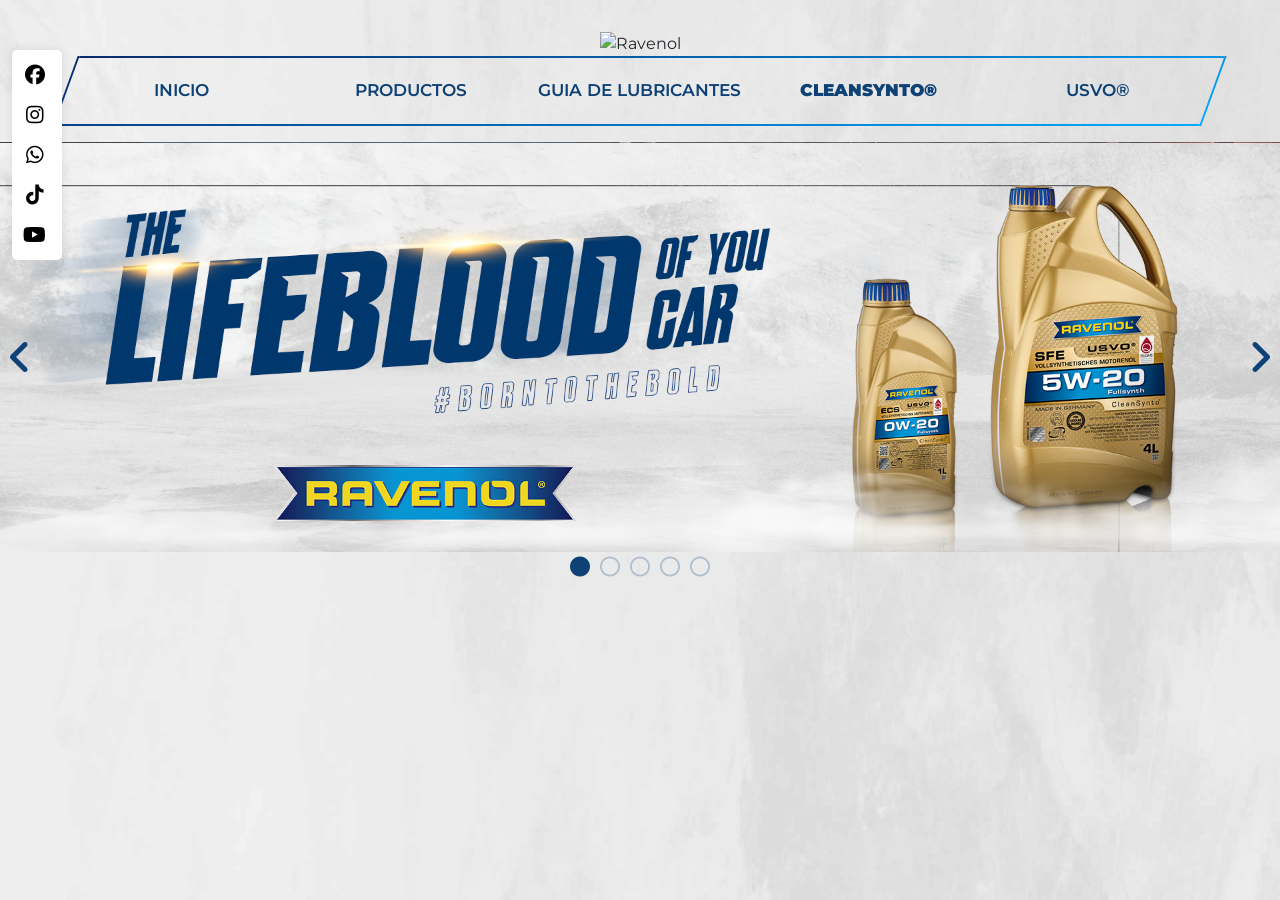
==== cleansynto.html @ 85235de3 "fixed classes and general css" ====
<!doctype html>
<html lang="es">

<head>
    <meta charset="utf-8">
    <meta name="viewport" content="width=device-width, initial-scale=1">
    <title>Ravenol</title>
    <link rel="stylesheet" href="css/normalize.css">
    <link rel="stylesheet" href="css/all.css">
    <link href="https://cdn.jsdelivr.net/npm/bootstrap@5.3.8/dist/css/bootstrap.min.css" rel="stylesheet"
        integrity="sha384-sRIl4kxILFvY47J16cr9ZwB07vP4J8+LH7qKQnuqkuIAvNWLzeN8tE5YBujZqJLB" crossorigin="anonymous">
    <link rel="preconnect" href="https://fonts.googleapis.com">
    <link rel="preconnect" href="https://fonts.gstatic.com" crossorigin>
    <link
        href="https://fonts.googleapis.com/css2?family=Afacad:ital,wght@0,400..700;1,400..700&family=Assistant:wght@200..800&family=Boldonse&family=Libre+Baskerville:ital,wght@0,400;0,700;1,400&family=Montserrat:ital,wght@0,100..900;1,100..900&family=Roboto+Condensed:ital,wght@0,100..900;1,100..900&family=Roboto:ital,wght@0,100..900;1,100..900&display=swap"
        rel="stylesheet">
    <link rel="stylesheet" href="css/slick.css">
    <link rel="stylesheet" href="css/slick-theme.css">
    <link rel="stylesheet" href="css/style.css">
</head>

<body class="container-fluid">
    <!-- Header -->
    <header class="row headerContainer">
        <div class="col-12 col-sm-12 col-md-12 col-lg-12 col-xl-12 col-xxl-12">
            <div class="row">
                <div class="col-12 col-sm-12 col-md-12 col-lg-12 col-xl-12 d-flex justify-content-center">
                    <img class="img-fluid" src="assets/img/ravenol_logo.png" alt="Ravenol" class="img-fluid">
                </div>
            </div>
            <nav class="row navContainer d-flex justify-content-center">
                <div
                    class="col-12 col-sm-12 col-md-12 col-lg-11 col-xl-11 col-xxl-11 d-flex justify-content-center justify-content-center align-self-xl-center">
                    <ul>
                        <li class="d-none d-sm-none d-md-none d-lg-flex d-xl-flex d-xxl-flex">
                            <a href="index.html">Inicio</a>
                        </li>
                        <li class="d-none d-sm-none d-md-none d-lg-flex d-xl-flex d-xxl-flex">
                            <a href="productos.html">Productos</a>
                        </li>
                        <li class="d-none d-sm-none d-md-none d-lg-flex d-xl-flex d-xxl-flex">
                            <a href="guia.html">Guia de Lubricantes</a>
                        </li>
                        <li class="d-none d-sm-none d-md-none d-lg-flex d-xl-flex d-xxl-flex">
                            <a href="cleansynto.html" class="active">Cleansynto&reg</a>
                        </li>
                        <li class=" d-none d-sm-none d-md-none d-lg-flex d-xl-flex d-xxl-flex">
                            <a href="usvo.html">USVO&reg</a>
                        </li>
                        <li class="d-flex d-sm-flex d-md-flex d-lg-none d-xl-none d-xxl-none openMenu">
                            <button>
                                <a href="#"><i class="fa-solid fa-bars"></i>
                                </a>
                            </button>
                        </li>
                    </ul>
                </div>
            </nav>
        </div>
    </header>
    <!-- Header -->
    <!-- Banner -->
    <div class="row">
        <div class="col-12 col-sm-12 col-md-12 col-lg-12 col-xl-12 col-xxl-12 p-0">
            <div class="bannerContainer">
                <div class="carouselItem">
                    <img src="assets/img/ravenol_banner1.jpg">
                </div>
                <div class="carouselItem">
                    <img src="assets/img/ravenol_banner2.jpg">
                </div>
                <div class="carouselItem">
                    <img src="assets/img/ravenol_banner3.jpg">
                </div>
                <div class="carouselItem">
                    <img src="assets/img/ravenol_banner4.jpg">
                </div>
                <div class="carouselItem">
                    <img src="assets/img/ravenol_banner5.jpg">
                </div>
            </div>
        </div>
    </div>
    <!-- Banner -->
    <!-- Mobile Menu -->
    <div class="mobileMenu d-lg-none d-xl-none d-xxl-none">
        <div class="closeMenu">
            <i class="fa-solid fa-xmark"></i>
        </div>
        <ul>
            <li><a href="index.html">Inicio</a></li>
            <li><a href="productos.html">Productos</a></li>
            <li><a href="guia.html">Guia de Lubricantes</a></li>
            <li><a href="cleansynto.html" class="active">Cleansynto&reg</a></li>
            <li><a href="usvo.html">USVO&reg</a></li>
        </ul>
    </div>
    <!-- Mobile Menu -->
    <!-- floating social -->
    <div class="floating-social">
        <ul class="list-unstyled">
            <li><a href="#"><i class="fa-brands fa-facebook"></i></a></li>
            <li><a href="#"><i class="fa-brands fa-instagram"></i></a></li>
            <li><a href="#"><i class="fa-brands fa-whatsapp"></i></a></li>
            <li><a href="#"><i class="fa-brands fa-tiktok"></i></a></li>
            <li><a href="#"><i class="fa-brands fa-youtube"></i></a></li>
        </ul>
    </div>
    <!-- floating social -->
    <script src="https://code.jquery.com/jquery-3.7.1.min.js"></script>
    <script src="https://cdn.jsdelivr.net/npm/bootstrap@5.3.8/dist/js/bootstrap.bundle.min.js"
        integrity="sha384-FKyoEForCGlyvwx9Hj09JcYn3nv7wiPVlz7YYwJrWVcXK/BmnVDxM+D2scQbITxI"
        crossorigin="anonymous"></script>
    <script src="js/slick.min.js"></script>
    <script src="js/functions.js"></script>
</body>

</html>
---- css/style.css ----
.montserrat {
  font-family: "Montserrat", sans-serif;
  font-optical-sizing: auto;
  font-weight: 400;
  font-style: normal;
}
html,
body,
* {
  margin: 0;
  padding: 0;
  box-sizing: border-box;
  font-family: "Montserrat", sans-serif;
  font-weight: 400;
  font-style: normal;
  font-size: 16px;
  margin: 0;
  padding: 0;
  transition: none;
}
body {
  background: url("../assets/img/ravenol_background.jpg") no-repeat center
    center;
  background-size: cover;
  overflow-x: hidden;
}
header {
  margin-top: 2rem !important;
}
header nav ul {
  list-style: none;
  padding: 20px 0 20px 0;
  display: flex;
  justify-content: center;
  width: 100%;
  border: 2px solid;
  border-image: linear-gradient(-195.7deg, #0a2a6c, #00aaff) 1;
  transform: skewX(-20deg);
}
header nav ul li {
  width: 100%;
  display: flex;
  justify-content: center;
  transform: none;
}
header nav ul li a {
  color: #2759a0;
  text-decoration: none;
  font-weight: 600;
  font-size: 1.063rem;
  text-align: center;
  transform: skew(20deg);
  text-transform: uppercase;
  color: rgba(14, 65, 117, 1);
  white-space: nowrap;
}
header nav ul li a.active {
  font-weight: 900;
  pointer-events: none;
  cursor: none;
}
header nav ul li button {
  border: none;
  transform: skew(20deg);
}
header nav ul li button a i {
  font-size: 1.563rem;
}
.bannerContainer .carouselItem img {
  width: 100%;
  max-width: 1920px;
}
.floating-social {
  position: fixed;
  top: 50px;
  z-index: 1000;
  background-color: #fff;
  padding: 10px;
  border-radius: 5px;
  box-shadow: 0 0 10px 0 rgba(0, 0, 0, 0.1);
  width: 50px;
}

.floating-social ul {
  list-style: none;
  padding: 0;
  margin: 0;
  display: flex;
  flex-direction: column;
  gap: 10px;
}
.floating-social ul li {
  list-style: none;
  padding: 0;
  margin: 0;
}
.floating-social ul li i {
  text-decoration: none;
  color: #000;
  font-size: 20px;
  font-weight: 600;
  transition: all 0.3s ease;
}
.floating-social ul li a {
  text-decoration: none;
  color: #000;
  font-size: 20px;
  font-weight: 600;
  transition: all 0.3s ease;
}
.floating-social ul li a:hover {
  color: #000;
}
.mobileMenu {
  position: absolute;
  top: 0;
  left: -100%;
  background: rgba(255, 255, 255, 0.75);
  z-index: 10001;
  width: 100%;
  height: 100vh;
  display: flex;
  justify-content: center;
  align-items: center;
  transition: left 0.5s ease;
}
.mobileMenu.open {
  left: 0;
}
.mobileMenu ul {
  list-style: none;
  margin-block-start: 0;
  margin-block-end: 0;
  padding-inline-start: 0;
}
.mobileMenu ul li {
  display: flex;
  justify-content: center;
  margin: 1rem;
}
.mobileMenu ul li a {
  text-decoration: none;
  text-align: center;
  font-size: 1.5rem;
  font-weight: 600;
  color: rgba(14, 65, 117, 1);
}
.mobileMenu ul li a.active {
  font-weight: 900;
  pointer-events: none;
  cursor: none;
}
.mobileMenu .closeMenu {
  position: absolute;
  top: 10px;
  right: 10px;
  cursor: pointer;
}
.mobileMenu .closeMenu i {
  font-size: 35px;
  color: rgba(14, 65, 117, 1);
}
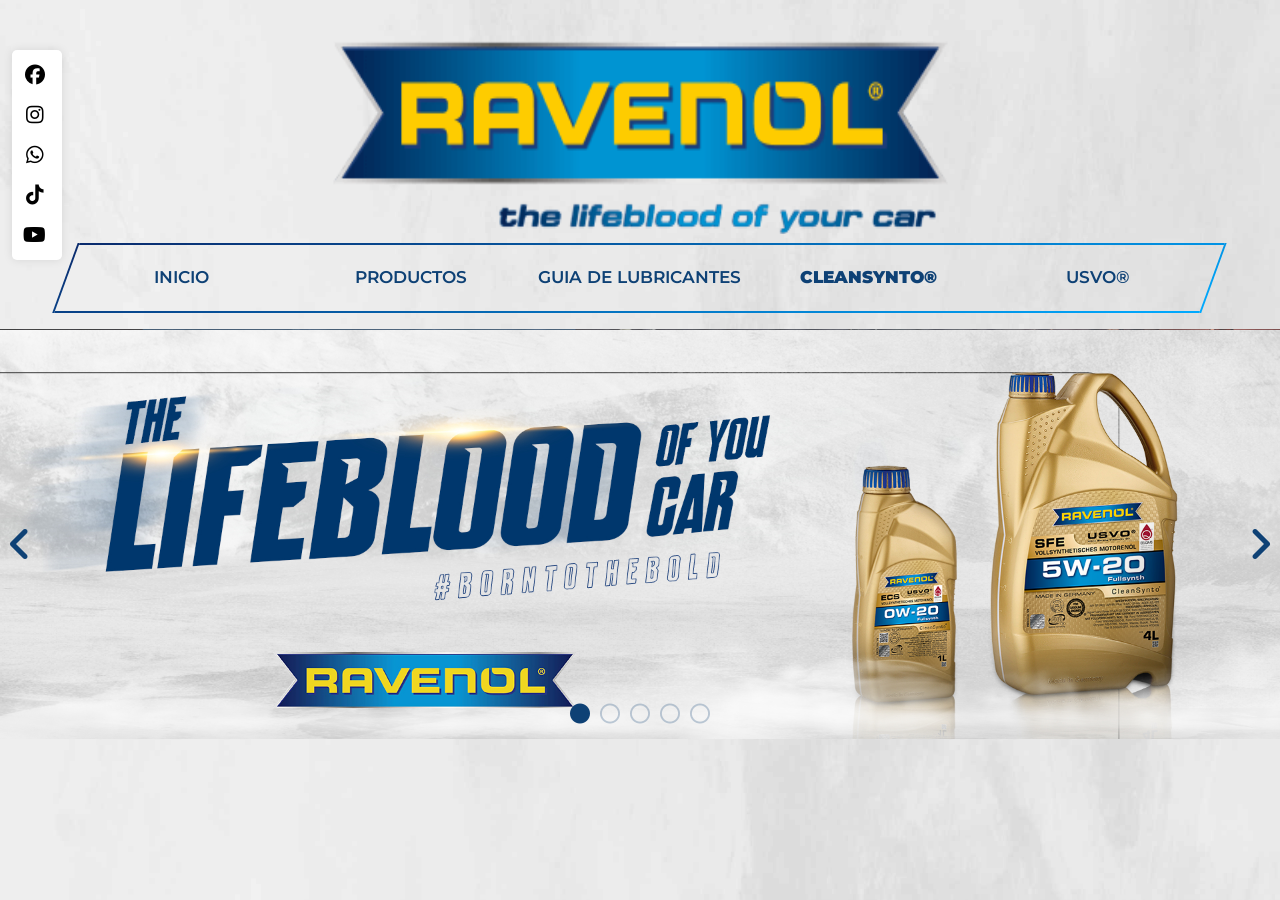
==== commit 89e1f6dd: "second push to vercel" ====
--- a/cleansynto.html
+++ b/cleansynto.html
@@ -25,7 +25,7 @@
         <div class="col-12 col-sm-12 col-md-12 col-lg-12 col-xl-12 col-xxl-12">
             <div class="row">
                 <div class="col-12 col-sm-12 col-md-12 col-lg-12 col-xl-12 d-flex justify-content-center">
-                    <img class="img-fluid" src="assets/img/ravenol_logo.png" alt="Ravenol" class="img-fluid">
+                    <img class="img-fluid" src="assets/img/ravenol_Logo.png" alt="Ravenol" class="img-fluid">
                 </div>
             </div>
             <nav class="row navContainer d-flex justify-content-center">
--- a/css/style.css
+++ b/css/style.css
@@ -54,6 +54,9 @@
   color: rgba(14, 65, 117, 1);
   white-space: nowrap;
 }
+header nav ul li a:hover {
+  text-decoration: underline;
+}
 header nav ul li a.active {
   font-weight: 900;
   pointer-events: none;
@@ -62,6 +65,7 @@
 header nav ul li button {
   border: none;
   transform: skew(20deg);
+  background: transparent;
 }
 header nav ul li button a i {
   font-size: 1.563rem;
@@ -145,6 +149,9 @@
   font-weight: 600;
   color: rgba(14, 65, 117, 1);
 }
+.mobileMenu ul li a:hover {
+  text-decoration: underline;
+}
 .mobileMenu ul li a.active {
   font-weight: 900;
   pointer-events: none;
@@ -160,3 +167,112 @@
   font-size: 35px;
   color: rgba(14, 65, 117, 1);
 }
+footer {
+  background: rgba(255, 203, 0, 1);
+  padding-top: 2rem;
+  padding-bottom: 4rem;
+}
+footer .footerColumnContainer ul {
+  list-style: none;
+  margin-block-start: 0;
+  margin-block-end: 0;
+  padding-inline-start: 0;
+}
+footer .footerColumnContainer ul li a {
+  color: rgba(22, 22, 22, 1);
+  text-decoration: none;
+}
+footer .footerColumnContainer ul li a.active {
+  font-weight: 700;
+  pointer-events: none;
+  cursor: none;
+}
+footer .footerColumnContainer ul li a:hover {
+  text-decoration: underline;
+}
+footer .footerColumnContainer h3 {
+  font-size: 1.375rem;
+  font-weight: 700;
+  color: rgba(22, 22, 22, 1);
+}
+footer .footerColumnContainer hr {
+  border-top: rgba(22, 22, 22, 1) solid 1px;
+  margin: 1rem 0;
+}
+footer .footerColumnContainer p {
+  color: rgba(22, 22, 22, 1);
+  font-size: 1.125rem;
+}
+footer .footerColumnContainer p a {
+  color: rgba(22, 22, 22, 1);
+}
+.footerSocialRow ul {
+  list-style: none;
+  margin-block-start: 0;
+  margin-block-end: 0;
+  padding-inline-start: 0;
+  display: flex;
+}
+.footerSocialRow ul li {
+  list-style: none;
+  padding: 0;
+  margin: 0;
+  margin-right: 1rem;
+}
+.footerSocialRow ul li a {
+  text-decoration: none;
+  color: rgba(22, 22, 22, 1);
+  font-size: 2.5rem;
+  font-weight: 600;
+}
+.footerSocialRow ul li a:hover {
+  text-decoration: none;
+}
+.bannerImagesRow img {
+  width: 100%;
+  max-width: 1920px;
+}
+.productsRow {
+  margin-bottom: 2rem;
+}
+.productsRow a {
+  text-decoration: none;
+}
+.productItem {
+  background: rgba(255, 255, 255, 1);
+  padding: 1rem;
+  display: flex;
+  flex-direction: column;
+  justify-content: center;
+  align-items: center;
+  transform: skewX(-5deg);
+  margin-bottom: 1rem;
+}
+.productItem img {
+  width: 100%;
+  max-width: 168px;
+  height: auto;
+  object-fit: cover;
+  transform: skewX(5deg);
+  margin: 1rem auto;
+}
+.productItem h3 {
+  font-size: 1.25rem;
+  font-weight: 600;
+  color: rgba(22, 22, 22, 1);
+  transform: skewX(5deg);
+  margin-bottom: 0.5rem;
+  text-decoration: none;
+  text-align: left;
+  width: 100%;
+}
+.productItem p {
+  font-size: 1rem;
+  font-weight: 400;
+  color: rgba(22, 22, 22, 1);
+  transform: skewX(5deg);
+  margin-bottom: 0;
+  text-decoration: none;
+  text-align: left;
+  width: 100%;
+}
